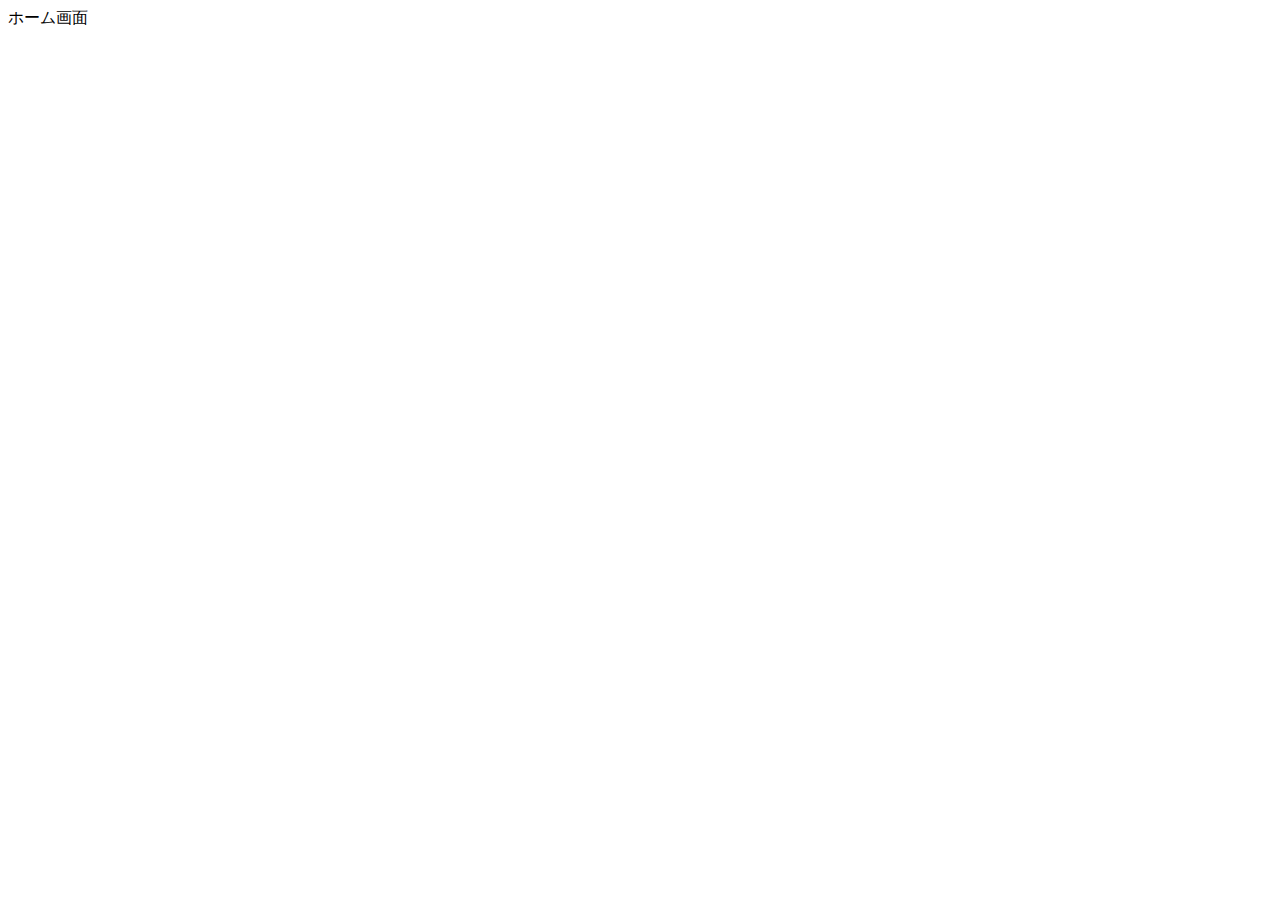
==== src/main/resources/templates/error/index.html @ 9ad9c6f7 "20230604" ====
<!DOCTYPE html>
<html xmlns:th="http://www.thymeleaf.org">

<head>
	<meta charset="UTF-8">
	<meta name="viewport" content="width=device-width, initial-scale=1, shrink-to-fit=no">
	<title th:text="#{ERROR.TITLE}"></title>
	<link rel="stylesheet" th:href="@{/lib/css/bootstrap.min.css}">

<script type="text/javascript" th:src="@{/lib/js/bootstrap.bundle.min.js}"></script>

</head>

<body>
	<div class="container border mt-3">
		<div class="row mt-3">
			<div class="col" th:text="#{ERROR.SUBTITLE}">
			</div>
		</div>
		<div class="row mt-3">
			<div class="col" th:text="#{ERROR.MESSAGE}">
			</div>
		</div>
		<div class="row mt-3 mb-3 justify-content-end">
			<div class="col-2 ">
				<a class="btn btn-success" th:text="#{ERROR.BUTTON.HOME}" th:href="@{/home/}">ホーム画面</a>
			</div>
		</div>
	</div>
</body>

</html>
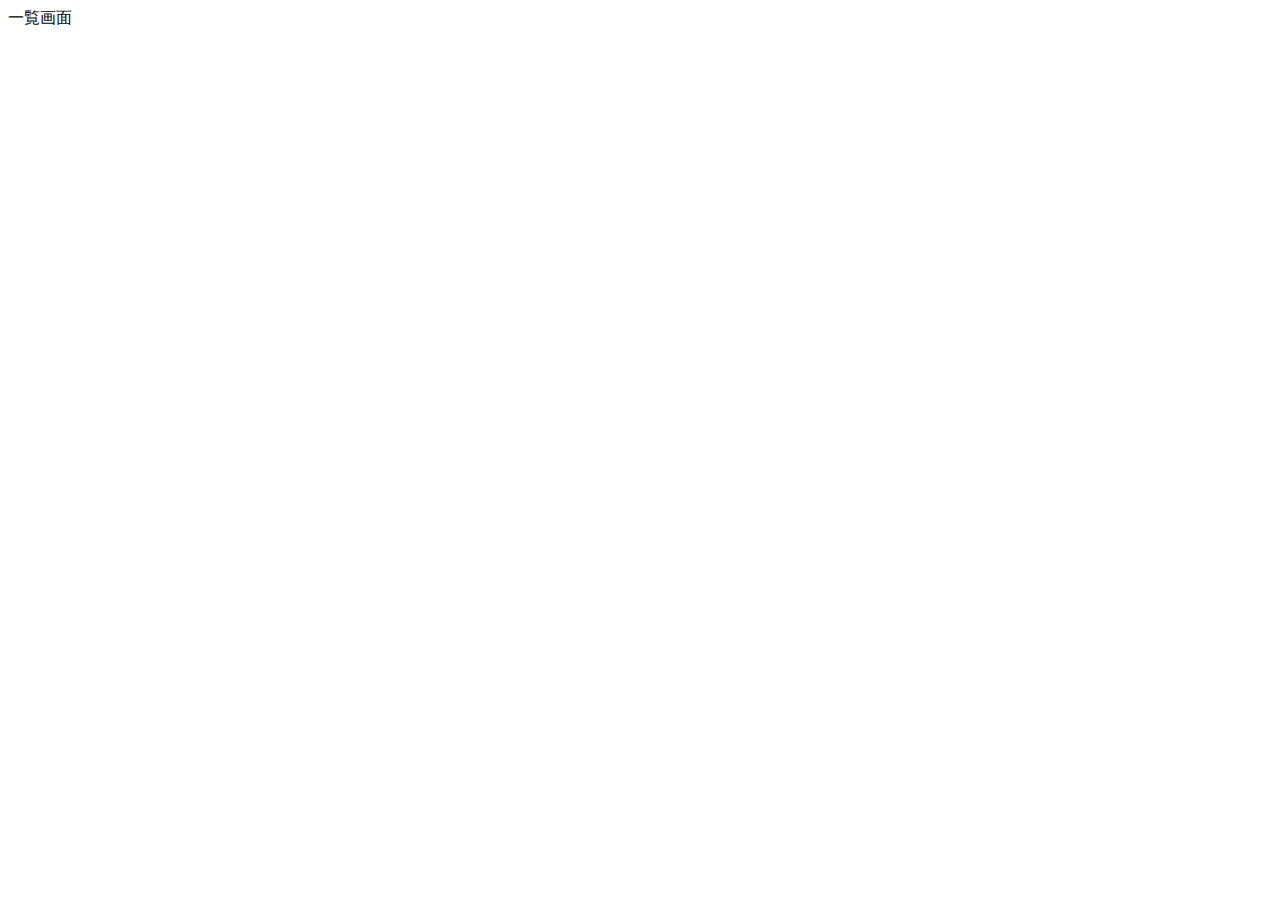
==== commit fa0874ea: "0612" ====
--- a/src/main/resources/templates/error/index.html
+++ b/src/main/resources/templates/error/index.html
@@ -23,7 +23,7 @@
 		</div>
 		<div class="row mt-3 mb-3 justify-content-end">
 			<div class="col-2 ">
-				<a class="btn btn-success" th:text="#{ERROR.BUTTON.HOME}" th:href="@{/home/}">ホーム画面</a>
+				<a class="btn btn-success" th:text="#{ERROR.BUTTON.HOME}" th:href="@{/targetlists/index}">一覧画面</a>
 			</div>
 		</div>
 	</div>
